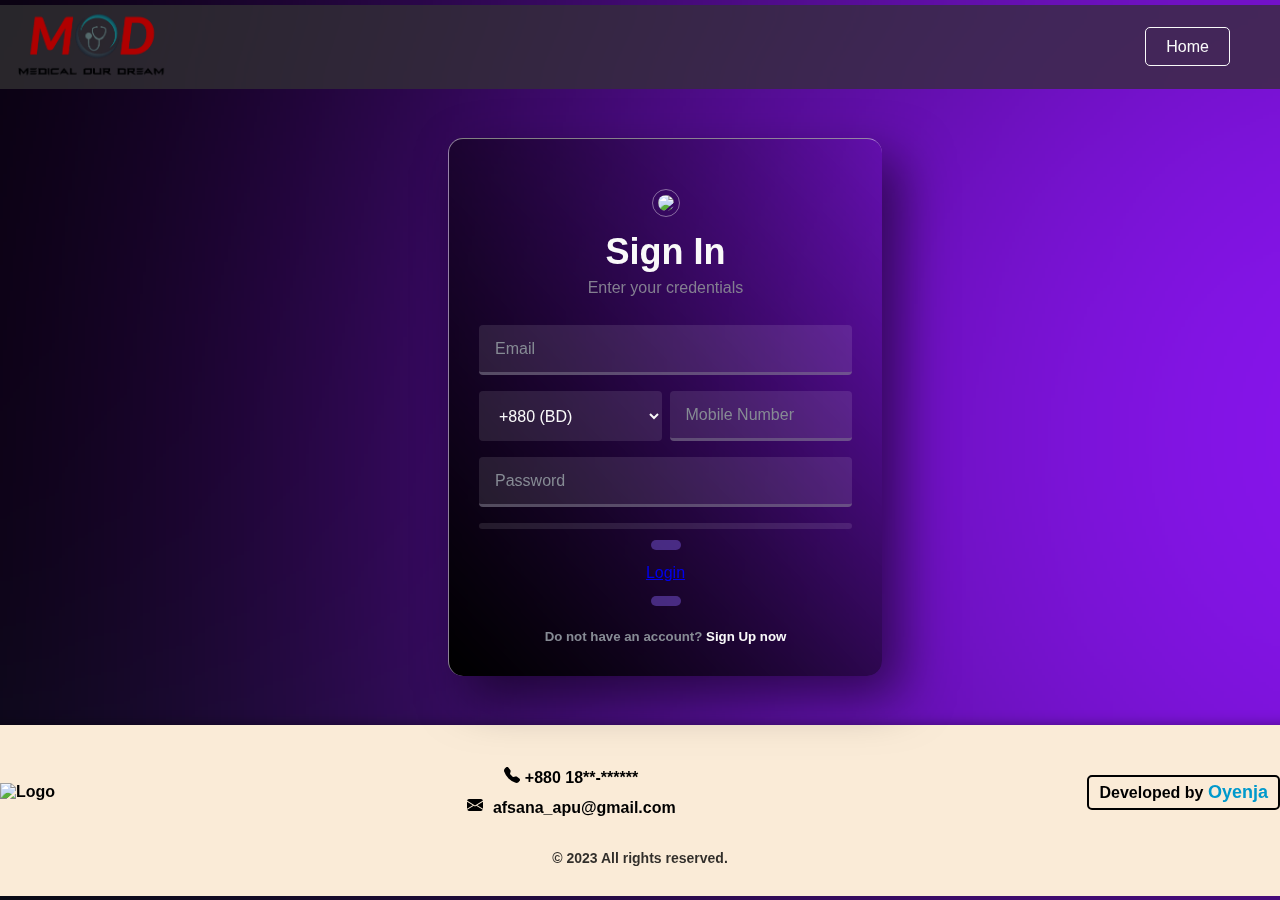
==== Sighns/login1.html @ aba91e65 "Initial commit" ====
<!DOCTYPE html>
<html lang="en">

<head>
  <title>Signup 2</title>
  <link rel="stylesheet" href=".././css/nav.css">
  <link rel="stylesheet" href="styles.css" />
  <link rel="stylesheet" href=".././css/footer.css" />


</head>

<body>
  <nav>
    <div class="logo">
      <img src=".././img/logo/logo.png" alt="Logo">
    </div>
    <div class="signin">
      <a href=".././index.html">Home</a></li>
    </div>
  </nav>

  <div class="login-card">
    <img src="https://i.pinimg.com/originals/0a/5f/ea/0a5feae400fc816c4ca2aca8bd67a168.jpg" />
    <h2>Sign In</h2>
    <h3>Enter your credentials</h3>
    <form class="login-form">
      <div class="email">
        <input autocomplete="off" spellcheck="false" class="control" type="email" placeholder="Email" />
        <div id="spinner" class="spinner"></div>
      </div>
      <div class="phone-input">
        <select id="countryCode" class="control countryCode">
          <option value="+880">+880 (BD)</option>
          <option value="+1">+1 (US)</option>
          <option value="+44">+44 (UK)</option>
          <!-- Add more country codes here -->
        </select>
        <input autocomplete="off" spellcheck="false" class="control mobileNumber" type="tel" maxlength="10"
          placeholder="Mobile Number" />
      </div>
      <input spellcheck="false" class="control" id="password" type="password" placeholder="Password"
        onkeyup="handleChange()" />
      <div id="bars">
        <div></div>
      </div>
      <button class="btn" id="signup-btn" type="button"><a href="#">Login</a></button>
      <h5>Do not have an account? <a href=".././Sighns/signup1.html">Sign Up now</a> </h5>
    </form>
  </div>

  <footer>
    <div class="top-section">
      <div class="left-subsection">
        <img src="./img/logo/logo.png" alt="Logo">
      </div>
      <div class="middle-subsection">
        <p><svg xmlns="http://www.w3.org/2000/svg" width="16" height="16" fill="currentColor"
            class="bi bi-telephone-fill" viewBox="0 0 16 16">
            <path fill-rule="evenodd"
              d="M1.885.511a1.745 1.745 0 0 1 2.61.163L6.29 2.98c.329.423.445.974.315 1.494l-.547 2.19a.678.678 0 0 0 .178.643l2.457 2.457a.678.678 0 0 0 .644.178l2.189-.547a1.745 1.745 0 0 1 1.494.315l2.306 1.794c.829.645.905 1.87.163 2.611l-1.034 1.034c-.74.74-1.846 1.065-2.877.702a18.634 18.634 0 0 1-7.01-4.42 18.634 18.634 0 0 1-4.42-7.009c-.362-1.03-.037-2.137.703-2.877L1.885.511z" />
          </svg> +880 18**-******</p>

        <p><svg xmlns="http://www.w3.org/2000/svg" width="16" height="16" fill="currentColor"
            class="bi bi-envelope-fill" viewBox="0 0 16 16">
            <path
              d="M.05 3.555A2 2 0 0 1 2 2h12a2 2 0 0 1 1.95 1.555L8 8.414.05 3.555ZM0 4.697v7.104l5.803-3.558L0 4.697ZM6.761 8.83l-6.57 4.027A2 2 0 0 0 2 14h12a2 2 0 0 0 1.808-1.144l-6.57-4.027L8 9.586l-1.239-.757Zm3.436-.586L16 11.801V4.697l-5.803 3.546Z" />
          </svg>afsana_apu@gmail.com</p>
      </div>
      <div class="right-subsection">
        <h4>Developed by <a href="https://www.facebook.com/oyenja/">Oyenja</a></h4>
      </div>
    </div>
    <div class="bottom-section">
      <p>&copy; 2023 All rights reserved.</p>
    </div>
  </footer>

  <script type="text/javascript" src="./main.js"></script>
  <script type="text/javascript" src="./pass-gen.js"></script>
  <script type="text/javascript" src=".././js/vanilla-tilt.js"></script>
  <script>
    VanillaTilt.init(document.querySelectorAll(".login-card"), {
      max: 4,
      speed: 400,
      glare: true,
      "max-glare": 0.3,
      scale: 1.0,
    });
  </script>
</body>

</html>
---- css/nav.css ----
*, body, h1, h2, h3, h4, h5, h6, p, span, a {
  box-sizing: border-box;
  margin: 0;
  /*padding: 5px 15px;*/
  font-family: Montserrat, sans-serif;
}

::selection{
  background-color: tomato;
  font-weight: 700;
  color: #333;
}

nav {
  display: flex;
  justify-content: space-between;
  align-items: center;
  width: 100%;

      -webkit-backdrop-filter: blur(20px) saturate(150%);
    backdrop-filter: blur(20px) saturate(150%);
    background-color: hsl(0,0%,19%,0.8);
    inset-block-start: 0;
    position: sticky;
    -webkit-user-select: none;
    -moz-user-select: none;
    user-select: none;
    z-index: 10
}

.logo > img {
  height: 80px;
}

.navigation {
  list-style: none;
  display: flex;
  justify-content: center;
  align-items: center;
}

.navigation li {
  margin-right: 20px;
}

.navigation a {
  color: #333;
  text-decoration: none;
  padding: 10px;
  transition: all 0.3s ease-in-out;
}

.navigation a.active, .navigation a.active:hover {
  background-color: #0099cc;
    color: #333;
  border-radius: 5px;
}

.navigation a:hover {
  background-color: #e7e7e7;
  color: #333;
  border-radius: 5px;
}

.signin a {
  color: #f9f9f9;
  text-decoration: none;
  padding: 10px 20px;
  border: 1px solid #f9f9f9;
  border-radius: 5px;
  transition: all 0.3s ease-in-out;
}

.signin a:hover {
  background-color: #f9f9f9;
  color: #000;
}


nav > .signin {
  margin-right: 50px;
}
---- Sighns/styles.css ----
* {
  box-sizing: border-box;
}

html,
body,
.wrapper {
  height: 100%;
}

@keyframes rotate {
  100% {
    background-position: 0% 50%;
  }
}

body {
  display: grid;
  place-items: center;
  background-color: #000000;
  background-image: url("bbblurry.svg");
  background-repeat: no-repeat;
  background-size: 300vh;
  color: #868b94;
  animation: rotate 5s infinite alternate linear;
}

button {
  background: transparent;
  border: 0;
  outline: 0;
  cursor: pointer;
}

.control {
  border: 0;
  outline: none;
  width: 100%;
  height: 50px;
  padding: 0 16px;
  background: rgba(255, 255, 255, 0.1);
  border-radius: 4px;
  color: #f9f9f9;
  margin: 8px 0;
  text-align: left;
  font-size: 16px;
  transition: 0.4s;
}

.card {
  display: flex;
}



.login-card {
  max-height: -moz-fit-content;
  padding: 50px 30px 32px;
  background: linear-gradient(45deg, black, transparent);
  box-shadow: 20px 20px 50px rgba(0, 0, 0, 0.5);
  border-radius: 15px;
  justify-content: space-evenly;
  align-items: center;
  border-top: 1px solid rgba(255, 255, 255, 0.5);
  border-left: 1px solid rgba(255, 255, 255, 0.5);
  -webkit-backdrop-filter: blur(5px);
  text-align: center;
  margin: 40px 0;
  margin-left: 50px;
	max-width: -moz-fit-content;
}

.login-card > h2 {
  font-size: 36px;
  font-weight: 600;
  margin: 0 0 6px;
  color: #f9f9f9;
}

.login-form h5 {
	margin-top: 20px;
}

.login-card h5 a {
  text-decoration: none;
  color: #f9f9f9;
}

.login-card h5 a:hover {
	color:#b177ff;
	transition: 0.2s all;
}

.login-card img {
  width: 120px;
  border-radius: 50%;
  border: 1px solid rgba(255, 255, 255, 0.4);
  padding: 5px;
  margin-bottom: 10px;
}

.login-card > h3 {
  color: #837f90;
  margin: 0 0 20px;
  font-weight: 500;
  font-size: 1rem;
}

.login-form {
  width: 100%;
  margin: 0;
  display: grid;
}

.login-form input.control::placeholder {
  color: #868b94;
}

.login-form > button.control {
  cursor: pointer;
  width: 100%;
  height: 56px;
  padding: 0 16px;
  background: #f9f9f9;
  color: #000000;
  border: 0;
  font-size: 1rem;
  font-weight: 600;
  text-align: center;
  letter-spacing: 2px;
  transition: all 0.375s;
}

.username {
  position: relative;
}

.phone-input {
  display: flex;
  align-items: center;
}

.mobileNumber {
  margin-left: 8px;
  flex-grow: 1;
}

.countryCode {
  max-width: -moz-fit-content;
}

.control.countryCode option {
  background: rgba(255, 255, 255, 0.5); /* Change the background color */
  padding: 5px 10px; /* Add padding */
  font-size: 14px; /* Set font size */
  color: #333; /* Set font color */
  border-radius: 3px; /* Add rounded corners */
}

@keyframes spin {
  100% {
    rotate: 1turn;
  }
}

.spinner {
  position: absolute;
  top: 50%;
  right: 16px;
  translate: 0 -50%;
  width: 24px;
  height: 24px;
  border-radius: 50%;
  border: 3px solid #ccc9e1;
  border-top-color: #8f44fd;
  opacity: 0;
  animation: spin 1s infinite linear;
}

.spinner.visible {
  opacity: 1;
}

.indicator {
  display: flex;
  align-items: center;
  justify-content: space-between;
}

#bars {
  margin: 8px 0;
  flex: 1 1 auto;
  display: flex;
  align-items: center;
  gap: 8px;
  height: 6px;
  border-radius: 3px;
  background: rgba(255, 255, 255, 0.1);
}

#bars div {
  height: 6px;
  border-radius: 3px;
  transition: 0.4s;
  width: 0%;
}

#bars.weak div {
  background: #bc2b38;
  width: 33.33%;
}

#bars.medium div {
  background: #d36f30;
  width: 66.66%;
}

#bars.strong div {
  background: #1eb965;
  width: 100%;
}

.strength {
  text-align: left;
  height: 30px;
  text-transform: capitalize;
}




.btn {
  border: 0;
  border-radius: 8px;
  outline: none;
  width: 100%;
  height: 56px;
  padding: 0 16px;
  margin: 8px 0;
  font-size: 16px;
  


  
	position: relative;
	top: 0;
	left: 0;
	display: flex;
	justify-content: center;
	align-items: center;
	z-index: 1;
}
.btn p {
	position: absolute;
	top: 0;
	left: 0;
	width: 100%;
	height: 100%;
	display: flex;
	justify-content: center;
	align-items: center;
	background: rgba(255, 255, 255, 0.05);
	box-shadow: 0 15px 15px rgba(0, 0, 0, 0.3);
	border-bottom: 1px solid rgba(255, 255, 255, 0.1);
	border-top: 1px solid rgba(255, 255, 255, 0.1);
	border-radius: 30px;
	padding: 10px;
	letter-spacing: 1px;
	text-decoration: none;
	overflow: hidden;
	color: white;
	font-weight: 400px;
	z-index: 1;
	transition: 0.5s;
	webkit-backdrop-filter: blur(15px);
}
.btn:hover p {
	letter-spacing: 3px;
}
.btn p::before {
	content: "";
	position: absolute;
	top: 0;
	left: 0;
	width: 50%;
	height: 100%;
	background: linear-gradient(to left, rgba(255, 255, 255, 0.15), transparent);
	transform: skewX(45deg) translate(0);
	transition: 0.5s;
	filter: blur(0px);
}
.btn:hover p::before {
	transform: skewX(45deg) translate(200px);
}
.btn::before {
	content: "";
	position: absolute;
	left: 50%;
	transform: translatex(-50%);
	bottom: -5px;
	width: 30px;
	height: 10px;
	background: #6c4bc48f;
	border-radius: 10px;
	transition: 0.5s;
	transition-delay: 0.5;
}
.btn:hover::before /*lightup button*/ {
	bottom: 0;
	height: 90%;
	width: 80%;
	border-radius: 30px;
}

.btn::after {
	content: "";
	position: absolute;
	left: 50%;
	transform: translatex(-50%);
	top: -5px;
	width: 30px;
	height: 10px;
	background: #6c4bc48c;
	border-radius: 10px;
	transition: 0.5s;
	transition-delay: 0.5;
}
.btn:hover::after /*lightup button*/ {
	top: 0;
	height: 90%;
	width: 80%;
	border-radius: 30px;
}
.btn:nth-child(1)::before, /*chnage 1*/
.btn:nth-child(1)::after {
	background: #ff1f71;
	box-shadow: 0 0 5px #ff1f71, 0 0 15px #ff1f71, 0 0 30px #ff1f71,
		0 0 60px #ff1f71;
}
.btn:nth-child(2)::before, /* 2*/
.btn:nth-child(2)::after {
	background: #2db2ff;
	box-shadow: 0 0 5px #2db2ff, 0 0 15px #2db2ff, 0 0 30px #2db2ff,
		0 0 60px #2db2ff;
}
.btn:nth-child(3)::before, /* 3*/
.btn:nth-child(3)::after {
	background: #00bfff;
	box-shadow: 0 0 5px #00bfff, 0 0 15px #00bfff, 0 0 30px #00bfff, 0 0 60px #00bfff;
}

input {
	outline: none;
	border: none;
	border-bottom: 3px solid #837f907d !important;
}

input:hover {
	background: rgb(255 255 255 / 15%);
	transition: 0.1s all;
}

input:focus, input:focus:hover {
  border: 1px solid #ffffff3f;
  border-bottom: 4px solid #b177ff !important;
  background: #00000080;
  transition: 0.05s all;
}





/*Password Generator*/

.container{
  width: 500px;	
  max-height: -moz-fit-content;
  border-radius: 4px;
  border-top: 1px solid rgba(255, 255, 255, 0.5);
  border-left: 1px solid rgba(255, 255, 255, 0.5);
	  border-bottom: 1px solid rgba(255, 255, 255, 0.5);
  border-right: 1px solid rgba(255, 255, 255, 0.5);
}

.container h2{
	color: #f9f9f9;
  font-weight: 600;
  font-size: 1.31rem;
  padding: 1rem 1.75rem;
  border-bottom: 1px solid #d4dbe538;
	text-align: center;
}
.wrapper{
  margin: 1.25rem 1.75rem;
}
.wrapper .input-box{
  position: relative;
}

.input-box input{
  font-weight: 500;
  letter-spacing: 1.4px;
  border: 0;
  outline: none;
  width: 100%;
  height: 50px;
  padding: 0 16px;
  background: rgba(255, 255, 255, 0.1);
  border-radius: 6px;
  color: #f9f9f9;
  margin: 8px 0;
  text-align: left;
  font-size: 16px;
  transition: 0.4s;
}

.input-box input:hover{
	color:#b177ff;
}
.input-box span{
	color: #b177ff!important;
	margin-top: 15px;
  position: absolute;
  right: 8px;
  cursor: pointer;
	padding: 8px 8px 8px 8px;	
}
.input-box span:hover{
  color: #f9f9f9!important;
	background: #b177ff;
	border-radius: 4px;
	transition:0.2s all;

	
}
.wrapper .pass-indicator{
  width: 100%;
  height: 6px;
  position: relative;
background: rgba(255, 255, 255, 0.1);
  margin-top: 0.75rem;
  border-radius: 3px;
}
.pass-indicator::before{
  position: absolute;
  content: "";
  height: 100%;
  width: 50%;
  border-radius: inherit;
  transition: width 0.3s ease;
	margin-left: -221px;
}
.pass-indicator#weak::before{
  width: 20%;
  background: #E64A4A;
}
.pass-indicator#medium::before{
  width: 50%;
  background: #f1c80b;
}
.pass-indicator#strong::before{
  width: 100%;
  background: #4285F4;
}
.wrapper .pass-length{
  margin: 1.56rem 0 1.25rem;
}
.pass-length .details{
  display: flex;
  justify-content: space-between;
}
.pass-length input{
  width: 100%;
	border-bottom: none !important;
	-webkit-appearance: none;
  height: 4px;
  background-color: #eaeaea;
}

.pass-length input::-webkit-slider-thumb {
  -webkit-appearance: none;
  appearance:none;  
	height:22px;
	width:22px;
	border-radius:50%;
	background:#000;
	cursor:pointer
}






.title {
  display: block;
  font-size: 16px;
  margin-bottom: 10px;
	text-align: center;
}

.options {
  display: flex;
  list-style-type: none;
  flex-wrap: wrap;
  margin-top: 1rem;
	padding-top: 10px;
	padding-bottom: 10px;
	padding-left: 23px;
}

.option {
  display: flex;
  align-items: center;
  margin-bottom: 1rem;
  width: calc(100% / 2);
	
}

.option input[type='checkbox'] {
  appearance: none;
  outline: none;
  width: 24px;
  height: 24px;
  cursor: pointer;
  border: 1px solid #a1a1a1 !important;
  margin-right: 8px;
  position: relative;
	border-radius: 5px;
	transition: border-color 0.15s ease-in-out;
}

.option:first-child {
  pointer-events: none;
}

.option:first-child input {
  opacity: 0.7;
}

.option input[type='checkbox']:hover {
	background: #837f907d;
	
}

.option input[type='checkbox']:before {
  content: "";
  position: absolute;
  left: 9px;
  top: 6px;
  width: 4px;
  height: 8px;
  transform: rotate(45deg);
  border: solid;
  border-width: 0 2px 2px 0;
  border-color: transparent;
  opacity: 0;
 transition: opacity 0.15s ease-in-out, border-color 0.15s ease-in-out, transform 0.15s ease-in-out;
}

.option input[type='checkbox']:checked {
	background: #b177ff;
	border: none!important;
}

.option input[type='checkbox']:checked:hover {
	background: #9c52ff;
	border: none!important;
}

.option input[type='checkbox']:checked:before {
  border-color: black;
  opacity: 1;
}

.option label {
  cursor: pointer;
  color: #4f4f4f;
  padding-left: 0.63rem;
}

.options .option label {
  color: #f9f9f9 !important;
}



.s {
    display: flex;
    flex-direction: row;
    flex-wrap: nowrap;
    justify-content: center;
    align-items: center;
}



/* Custom styles for the collapsible button */
.collapsible {
  display: flex;
  justify-content: space-between;
  align-items: center;
  cursor: pointer;
  border: 0;
  outline: none;
  width: 100%;
  height: 50px;
  padding: 0 16px;
  background: rgba(255, 255, 255, 0.1);
  border-radius: 4px;
  color: #f9f9f9;
  margin: 8px 0;
  text-align: left;
  font-size: 16px;
  transition: 0.4s;
}

.collapsible:hover {
	background: rgb(255 255 255 / 25%);
}

.collapsible.active {
	background: rgb(255 255 255 / 25%);
}

.collapsible.active:hover {
	background: rgba(255, 255, 255, 0.1);
}

.collapsible i::before {
  content: "\f107";
  color: white;
  font-weight: bold;
  margin: 0;
}

.collapsible.active i::before {
  content: "\f106";
}

.collapsible p{
  margin: 0;
}


        
.collapsibleContent {
    max-height: 0;
    overflow: hidden;
    transition: max-height 0.3s ease-out;
}

.alert-message {
	color: #bc2b38;
	font-weight: 700;
	text-align: left;
	font-size: 12px;
}
---- css/footer.css ----
footer {
  background-color: antiquewhite;
  color: #000;
  font-family: 'Segoe UI', sans-serif;
  padding: 30px 0;
  font-weight: 700;
  box-shadow: 0px 12px 12px 12px rgb(0 0 0 / 38%);
  width: 100%;
}

.top-section {
  display: flex;
  justify-content: space-between;
  align-items: center;
  margin-bottom: 20px;
}

.left-subsection img {
  width: 100%;
  max-width: 250px;
}

.middle-subsection {
  text-align: center;
}

.middle-subsection p {
  margin: 10px 0;
}

.right-subsection {
  text-align: right;
}

.right-subsection h4 {
  font-size: 16px;
  font-family: "Segoe UI", sans-serif;
  color: #000;
  text-align: center;
  margin: 20px 0;
  border: 2px solid;
  padding: 5px 10px;
  border-radius: 5px;
}

.right-subsection a {
  color: #0099cc;
  text-decoration: none;
  transition: color 0.3s ease-in-out;
  font-size: 18px;
}

.right-subsection a:hover {
  color: #005a9e;
}


.bottom-section {
  text-align: center;
  font-size: 14px;
  opacity: 0.8;
}

svg.bi.bi-envelope-fill {
  margin-right: 10px;
}
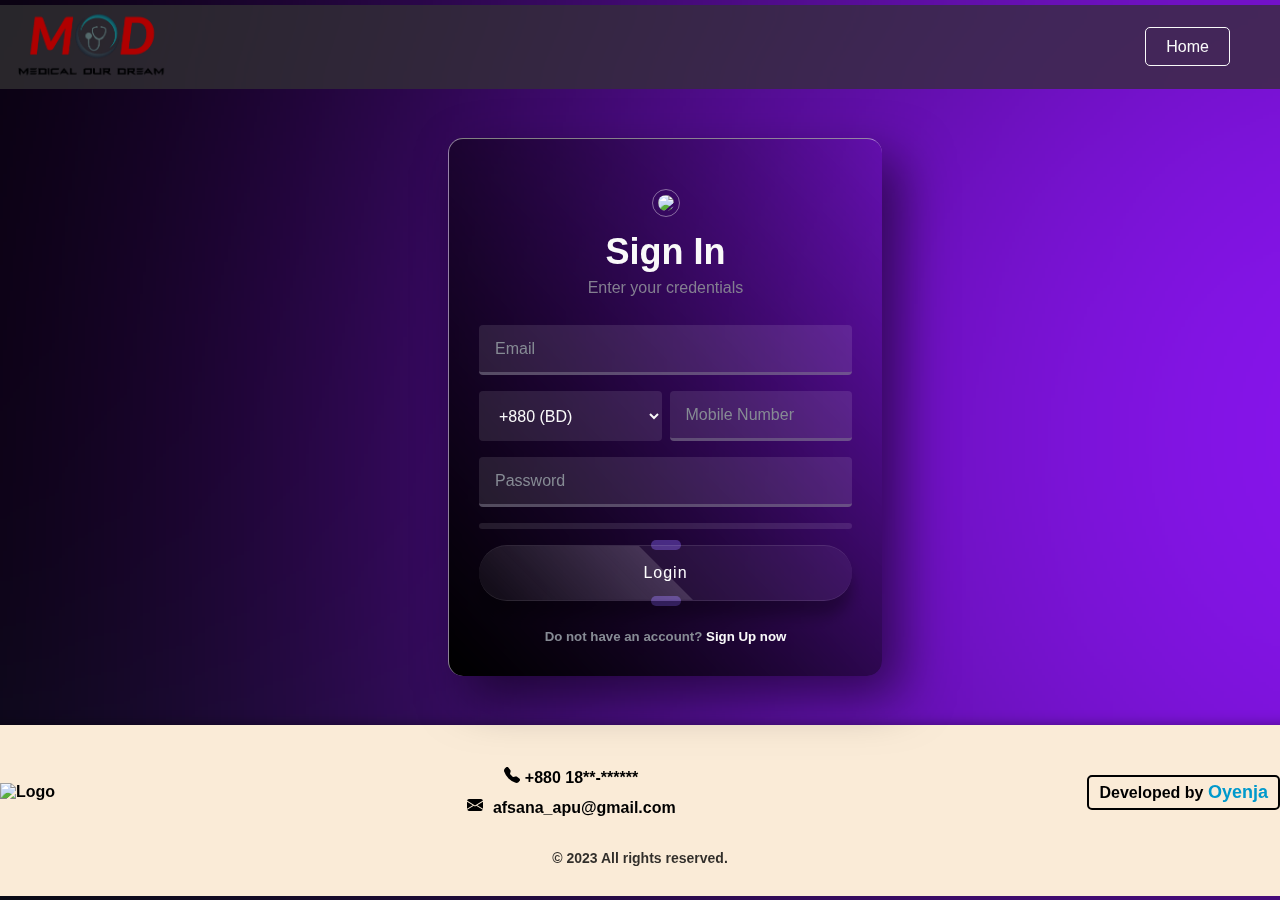
==== commit 6705e158: "login-button-update" ====
--- a/Sighns/login1.html
+++ b/Sighns/login1.html
@@ -2,6 +2,8 @@
 <html lang="en">
 
 <head>
+  <meta charset="utf-8">
+  <meta name="viewport" content="width=device-width, initial-scale=1">
   <title>Signup 2</title>
   <link rel="stylesheet" href=".././css/nav.css">
   <link rel="stylesheet" href="styles.css" />
@@ -30,7 +32,7 @@
         <div id="spinner" class="spinner"></div>
       </div>
       <div class="phone-input">
-        <select id="countryCode" class="control countryCode">
+        <select aria-label="countryCode" id="countryCode" class="control countryCode">
           <option value="+880">+880 (BD)</option>
           <option value="+1">+1 (US)</option>
           <option value="+44">+44 (UK)</option>
@@ -44,8 +46,10 @@
       <div id="bars">
         <div></div>
       </div>
-      <button class="btn" id="signup-btn" type="button"><a href="#">Login</a></button>
-      <h5>Do not have an account? <a href=".././Sighns/signup1.html">Sign Up now</a> </h5>
+      <button class="btn" id="signup-btn" type="submit" disabled>
+        <p>Login</p>
+      </button>
+      <h5>Do not have an account? <a href=".././Sighns/signup1.php">Sign Up now</a> </h5>
     </form>
   </div>
 
